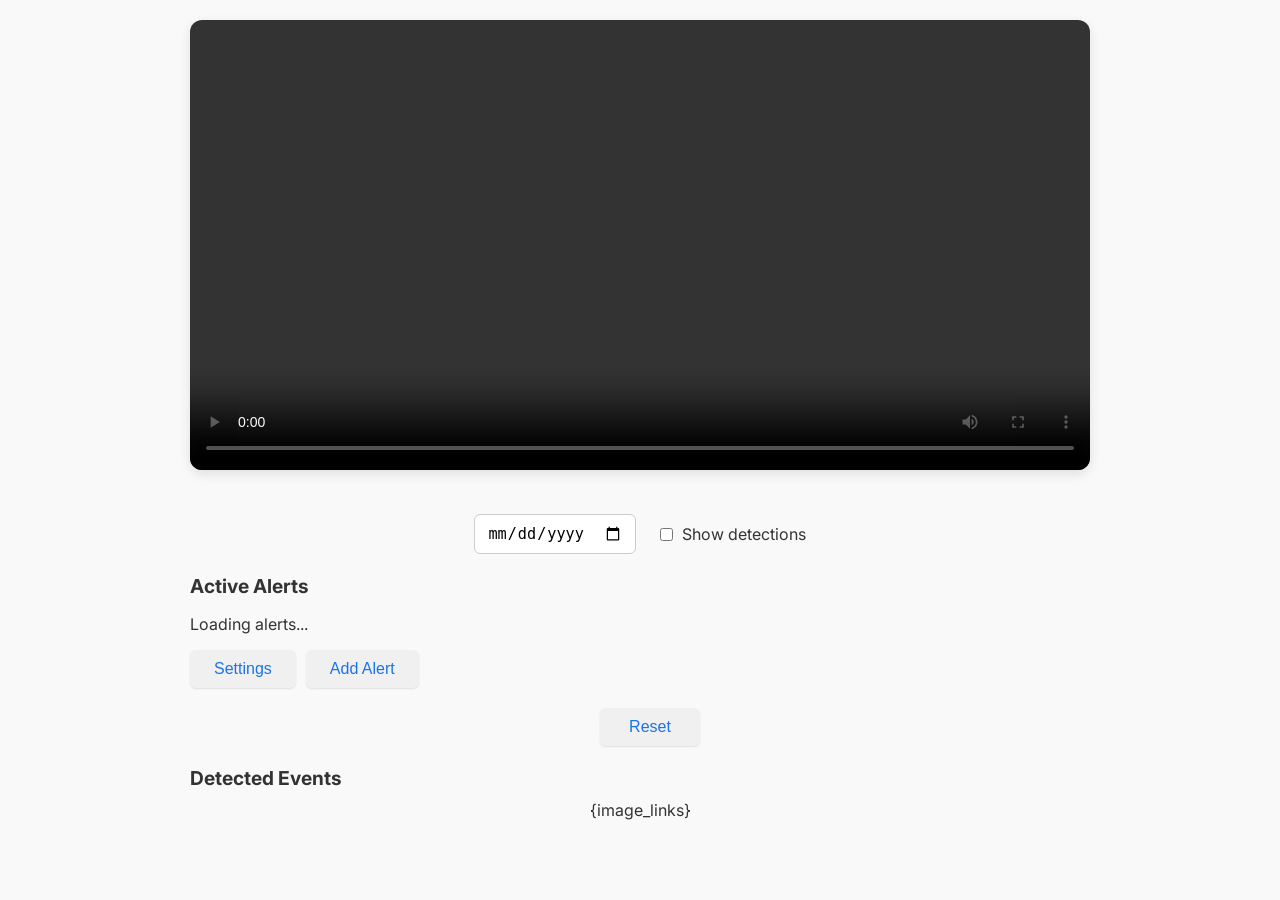
==== cameraview.html @ 9378624d "move camera page to file" ====
<!DOCTYPE html>
<html>
<head>
    <meta name="viewport" content="width=device-width, initial-scale=1.0">
    <script src="https://cdn.jsdelivr.net/npm/hls.js@latest"></script>
    <link href="https://fonts.googleapis.com/css2?family=Inter&display=swap" rel="stylesheet">
    <style>
        .polygon-point {
            transition: all 0.2s ease;
        }

        .polygon-point:hover {
            transform: scale(1.2);
            box-shadow: 0 0 5px rgba(0,0,0,0.5);
        }

        .polygon-line path {
            transition: all 0.2s ease;
        }

        body {
            font-family: 'Inter', sans-serif;
            margin: 0;
            padding: 0;
            background-color: #f9f9f9;
            color: #333;
        }

        .checkbox-container {
            display: grid;
            grid-template-columns: auto auto;
            gap: 8px 16px;
            max-height: 200px;
            overflow-y: auto;
            margin: 0 auto;
            padding: 8px;
            justify-content: center;
        }

        .checkbox-container input[type="checkbox"] {
            margin: 0;
            width: 16px;
            height: 16px;
        }

        .checkbox-item {
            display: flex;
            align-items: center;
            gap: 8px;
            margin-left: 10px;
        }

        .checkbox-item input[type="checkbox"] {
            margin: 0;
            transform: scale(1.2);
        }

        .container {
            max-width: 900px;
            margin: 0 auto;
            padding: 20px;
        }

        video {
            width: 100%;
            border-radius: 12px;
            box-shadow: 0 4px 12px rgba(0, 0, 0, 0.1);
            margin-bottom: 20px;
        }

        .date-picker-container {
            display: flex;
            justify-content: center;
            align-items: center;
            gap: 10px;
            margin: 20px 0;
            flex-wrap: wrap;
        }

        .date-picker-container input[type="date"],
        .date-picker-container button {
            height: 40px;
            font-size: 0.95rem;
            padding: 6px 12px;
            border-radius: 6px;
            border: 1px solid #ccc;
            box-sizing: border-box;
        }

        .counts-wrapper {
            display: flex;
            flex-wrap: wrap;
            justify-content: center;
            align-items: center;
            gap: 20px;
            margin: 20px 0;
        }

        .controls {
            display: flex;
            flex-wrap: wrap;
            gap: 16px;
            align-items: flex-end;
            justify-content: center;
            margin-bottom: 20px;
        }

        .controls label {
            font-size: 0.9rem;
            display: flex;
            flex-direction: column;
            flex: 1 1 auto;
            min-width: 120px;
        }

        input[type="date"],
        input[type="time"] {
            padding: 6px 10px;
            border-radius: 8px;
            border: 1px solid #ccc;
            font-size: 1rem;
        }

        button {
            background-color: #f0f0f0;
            color: #1a73e8;
            padding: 10px 24px;
            border: none;
            border-radius: 6px;
            font-size: 1rem;
            cursor: pointer;
            transition: all 0.3s ease;
            min-width: 100px;
            text-align: center;
            box-shadow: 0 1px 2px rgba(0, 0, 0, 0.1);
        }

        button:hover {
            background-color: #e0e0e0;
            box-shadow: 0 2px 4px rgba(0, 0, 0, 0.1);
        }

        .form-actions button {
            min-width: 80px;
        }

        #alertsContainer table button {
            padding: 6px 12px;
            min-width: 90px;
            text-align: center;
            font-size: 0.9rem;
        }

        h3 {
            font-size: 1.2rem;
            margin: 20px 0 10px;
        }

        #eventImagesContainer {
            display: flex;
            flex-wrap: wrap;
            justify-content: center;
            gap: 14px;
        }

        #eventImagesContainer img {
            width: 220px;
            height: auto;
            border-radius: 10px;
            border: 1px solid #ccc;
            transition: transform 0.2s;
        }

        #eventImagesContainer img:hover {
            transform: scale(1.05);
        }

        /* Modal styles */
        .modal {
            display: none;
            position: fixed;
            z-index: 999;
            left: 0;
            top: 0;
            width: 100%;
            height: 100%;
            background-color: rgba(0, 0, 0, 0.4);
            justify-content: center;
            align-items: center;
            overflow: auto;
        }

        .form-group.checkbox-group {
            flex: 1;
            min-height: 0; /* Important for flex children */
        }

        .modal-content {
            background-color: #fefefe;
            padding: 20px;
            border-radius: 8px;
            width: 90%;
            max-width: 500px;
            box-shadow: 0 4px 8px rgba(0, 0, 0, 0.1);
        }

        .modal-header {
            display: flex;
            justify-content: space-between;
            align-items: center;
            margin-bottom: 15px;
        }

        .modal-header h3 {
            margin: 0;
        }

        .close {
            color: #aaa;
            font-size: 28px;
            font-weight: bold;
            cursor: pointer;
        }

        .close:hover {
            color: black;
        }

        .form-group {
            margin-bottom: 15px;
        }

        .form-group label {
            display: block;
            margin-bottom: 5px;
            font-weight: 500;
        }

        .form-group input {
            width: 100%;
            padding: 8px;
            border: 1px solid #ddd;
            border-radius: 4px;
            box-sizing: border-box;
        }

        .form-actions {
            display: flex;
            justify-content: flex-end;
            gap: 10px;
            margin-top: 20px;
        }

        @media (max-width: 600px) {
            button {
                padding: 8px 16px;
                font-size: 0.9rem;
                min-width: 80px;
            }

            .form-actions button {
                min-width: 70px;
            }

            input[type="date"] {
                width: 100%;
                max-width: 200px;
                padding: 6px 8px;
                font-size: 0.9rem;
            }

            input[type="time"] {
                width: 100px;
                padding: 6px 8px;
                font-size: 0.9rem;
            }

            .modal-content {
                width: 95%;
                padding: 15px;
            }

            .form-group input {
                padding: 6px 8px;
                font-size: 0.9rem;
            }

            #alertsContainer table {
                font-size: 0.9rem;
            }

            #alertsContainer table button {
                min-width: 80px;
                padding: 5px 10px;
                font-size: 0.8rem;
            }

            .controls label {
                min-width: auto;
                width: 100%;
            }

            .counts-wrapper {
                flex-direction: column;
                gap: 10px;
            }

            .date-picker-container {
                flex-wrap: nowrap;
            }

            .date-picker-container input[type="date"],
            .date-picker-container button {
                height: 36px;
                font-size: 0.85rem;
                padding: 6px 10px;
            }
        }
    </style>
</head>
<body>
    <div class="container">
        <video id="video" controls></video>
        <div class="date-picker-container">
            <input type="date" id="folderPicker" value="{selected_dir}">
            <label style="display: flex; align-items: center; gap: 6px; margin-left: 10px;">
                <input type="checkbox" id="showDetections" {show_detections_checked}> Show detections
            </label>
        </div>
        <h3>Active Alerts</h3>
        <div id="alertsContainer">
            <p>Loading alerts...</p>
            <div style="display: flex; gap: 10px; justify-content: flex-start; margin-top: 10px;">
                <button onclick="openSettingsEditor()">Settings</button>
                <button onclick="openAlertModal()">Add Alert</button>
            </div>
        </div>

        <!-- The Modal -->
        <div id="alertModal" class="modal">
            <div class="modal-content" style="max-width: 400px;">
                <div class="modal-header">
                    <h3>Add New Alert</h3>
                    <span class="close" onclick="closeAlertModal()">&times;</span>
                </div>
                <form id="alertForm" onsubmit="addAlert(event)" style="display: flex; flex-direction: column; align-items: center;">
                    <div class="form-group" style="width: 90%; text-align: center;">
                        <label for="maxCount">Trigger if there are more than</label>
                        <input type="number" id="maxCount" name="max" min="1" value="1" required
                            style="width: 80px; margin: 0 6px; text-align: center; display: inline-block;">
                        <span>objects detected</span>
                    </div>
                    <div class="form-group checkbox-group" style="width: 90%; text-align: center;">
                        <label>of class(es)</label>
                        <div id="checkboxContainer" class="checkbox-container"></div>
                    </div>
                    <div class="form-group" style="width: 90%; text-align: center;">
                        <label for="windowMinutes">within this time window</label>
                        <input type="number" id="windowMinutes" name="window" min="1" value="1" required 
                            style="width: 80px; margin: 0 6px; text-align: center; display: inline-block;">
                        <span>minutes</span>
                    </div>

                    <div class="form-group" style="width: 90%; text-align: center;">
                        <label>Schedule (optional)</label>
                        <div style="display: flex; justify-content: center; gap: 10px; flex-wrap: wrap;">
                            <div>
                                <label for="scheduleFrom">From</label><br>
                                <input type="time" id="scheduleFrom" name="schedule_from" step="60" style="text-align: center;">
                            </div>
                            <div>
                                <label for="scheduleTo">To</label><br>
                                <input type="time" id="scheduleTo" name="schedule_to" step="60" style="text-align: center;">
                            </div>
                        </div>
                    </div>
                    <div class="form-group" style="width: 90%; text-align: center;">
                        <div style="display: flex; flex-direction: column; align-items: center; gap: 5px; margin-top: 5px;">
                            <label><input type="checkbox" name="days" value="0" checked> Mon</label>
                            <label><input type="checkbox" name="days" value="1" checked> Tue</label>
                            <label><input type="checkbox" name="days" value="2" checked> Wed</label>
                            <label><input type="checkbox" name="days" value="3" checked> Thu</label>
                            <label><input type="checkbox" name="days" value="4" checked> Fri</label>
                            <label><input type="checkbox" name="days" value="5" checked> Sat</label>
                            <label><input type="checkbox" name="days" value="6" checked> Sun</label>
                        </div>
                    </div>

                    <div class="form-actions" style="display: flex; justify-content: center; gap: 10px; margin-top: 20px; width: 100%;">
                        <button type="button" onclick="closeAlertModal()">Cancel</button>
                        <button type="submit">Save Alert</button>
                    </div>
                </form>
            </div>
        </div>


        <div id="zoneModal" class="modal">
        <div class="modal-content" style="max-width: 600px;">
            <div class="modal-header">
                <h3>Edit Zone</h3>
                <span class="close" onclick="closeZoneModal()">&times;</span>
            </div>
            <div style="position: relative; display: inline-block; max-width: 100%;">
                <img id="zonePreview" src="/{cam_name}/preview.png"
                    style="width: 100%; max-height: 400px; object-fit: contain; border: 1px solid #ccc; border-radius: 6px; user-select: none; -webkit-user-drag: none; cursor: crosshair;">
                <div id="polygonOverlay" style="position: absolute; top: 0; left: 0; width: 100%; height: 100%; pointer-events: none;"></div>
            </div>
            <div style="margin: 10px 0; text-align: center; color: #666; font-size: 0.9rem;">
                Click on the image to add points. Right-click to remove points. Click on the first point (blue) to complete the polygon.
            </div>
            <div class="form-actions" style="margin-top: 20px; display: flex; justify-content: space-between; align-items: center; width: 100%;">
                <div style="display: flex; flex-direction: column; gap: 10px;">
                    <label style="display: flex; align-items: center; gap: 6px;">
                        <input type="checkbox" id="zoneEnabledCheckbox" checked> Enable Zone
                    </label>
                    <label style="display: flex; align-items: center; gap: 6px;">
                        <input type="checkbox" id="outsideZoneCheckbox"> Detect outside of zone
                    </label>
                    <label style="display: flex; align-items: center; gap: 6px;">
                        Detection Threshold:
                        <input type="number" id="zoneThreshold" value="50" min="0" max="100" step="1" style="width: 60px;"> %
                    </label>
                </div>
                <div style="display: flex; gap: 10px;">
                    <button type="button" onclick="clearPolygon()">Clear</button>
                    <button type="button" onclick="closeZoneModal()">Cancel</button>
                    <button type="button" onclick="saveZone()">Save</button>
                </div>
            </div>
        </div>
        </div>


        <div class="counts-wrapper">
            <table id="objectCounts" style="font-size: 1rem; border-collapse: collapse;">
                <tbody></tbody>
            </table>
            <button onclick="resetCounts()">Reset</button>
        </div>

        <h3>Detected Events</h3>
        <div id="eventImagesContainer">
            {image_links}
        </div>
        <div id="imagePreviewModal" class="modal">
            <span class="close" onclick="closeImagePreview()">&times;</span>
            <img id="previewImage" src="" alt="Preview">
        </div>
    </div>

    <script>
    const classLabels = {class_labels};
    const alertModal = document.getElementById("alertModal");
    const folderPicker = document.getElementById("folderPicker");
    const video = document.getElementById("video");
    const startTime = {start_time};
    const cameraName = "{cam_name}";

    
    window.onload = function () {
        const container = document.getElementById('checkboxContainer');
        container.innerHTML = '';
        
        for (let i = 0; i < 80; i++) {
            const checkbox = document.createElement('input');
            checkbox.type = 'checkbox';
            checkbox.value = i;
            checkbox.name = 'class_ids';
            checkbox.id = 'class_' + i;
            
            const label = document.createElement('label');
            label.htmlFor = 'class_' + i;
            label.textContent = (classLabels[i] !== undefined) ? `${classLabels[i]}` : `${i}`;
            
            container.appendChild(checkbox);
            container.appendChild(label);
        }
    };

    function viewImage(imageSrc) {
        const previewModal = document.getElementById("imagePreviewModal");
        const previewImage = document.getElementById("previewImage");
        previewImage.src = imageSrc;
        
        // Force reasonable size
        previewImage.style.maxWidth = '70%';
        previewImage.style.maxHeight = '70%';
        previewImage.style.width = 'auto';
        previewImage.style.height = 'auto';
        
        previewModal.style.display = "flex";
    }

    function closeImagePreview() {
        document.getElementById("imagePreviewModal").style.display = "none";
    }

    function playVideoAtTime(timestamp) {
        const params = new URLSearchParams(window.location.search);
        params.set('start', timestamp);
        window.location.search = params.toString();
    }
    window.addEventListener("click", function(event) {
        const modal = document.getElementById("imagePreviewModal");
        if (event.target === modal) {
            closeImagePreview();
        }
    });
    document.addEventListener('keydown', function(event) {
        if (event.key === 'Escape') {
            closeImagePreview();
        }
    });
    
    const zoneModal = document.getElementById("zoneModal");
    const zoneRect = document.getElementById("zoneRect");
    let isDragging = false;
    let isResizing = false;
    let resizeHandle = null;
    let startX, startY;
    let startWidth, startHeight;
    let startLeft, startTop;

function closeZoneModal() {
    zoneModal.style.display = "none";
}

    // Global variables for polygon editing
    // Global variables for polygon editing
    let polygonSvg = null;
    let polygonPath = null;
    let firstPoint = null;
    let isPolygonComplete = false;

    function openSettingsEditor() {
        zoneModal.style.display = "flex";
        
        // Initialize the zone editor first
        initZoneEditor();
        
        // Then load the settings
        fetch(`/get_settings?cam=${encodeURIComponent(cameraName)}`)
            .then(res => res.json())
            .then(data => {
                console.log("Received settings data:", data);
                const previewEl = document.getElementById("zonePreview");
                
                if (data && data.coords) {
                    console.log("Loading coords:", data.coords);
                    // Load existing polygon coordinates
                    loadPolygon(data.coords, previewEl);
                }

                const zoneEnabledCheckbox = document.getElementById("zoneEnabledCheckbox");
                if (data.is_on !== undefined) {
                    zoneEnabledCheckbox.checked = data.is_on;
                } else if (data.length && data[0] && data[0].is_on !== undefined) {
                    zoneEnabledCheckbox.checked = data[0].is_on;
                } else {
                    zoneEnabledCheckbox.checked = false;
                }
                
                const outsideZoneCheckbox = document.getElementById("outsideZoneCheckbox");
                if (data.outside !== undefined) {
                    outsideZoneCheckbox.checked = data.outside;
                } else if (data.length && data[0] && data[0].outside !== undefined) {
                    outsideZoneCheckbox.checked = data[0].outside;
                } else {
                    outsideZoneCheckbox.checked = false;
                }
                
                const thresholdInput = document.getElementById("zoneThreshold");
                let rawThreshold = undefined;
                if (data.threshold !== undefined) {
                    rawThreshold = data.threshold;
                } else if (data.length && data[0] && data[0].threshold !== undefined) {
                    rawThreshold = data[0].threshold;
                }
                if (rawThreshold !== undefined) {
                    if (rawThreshold <= 1) {
                        thresholdInput.value = (rawThreshold * 100).toFixed(0);
                    } else {
                        thresholdInput.value = rawThreshold.toFixed(0);
                    }
                }
            })
            .catch(err => {
                console.error("Failed to load zone:", err);
            });
    }

    function closeZoneModal() {
        zoneModal.style.display = "none";
    }

    function saveZone() {
        const previewEl = document.getElementById("zonePreview");
        const points = Array.from(document.querySelectorAll('.polygon-point'));
        
        let coords = null;
        if (points.length >= 3) {
            const videoWidth = 1280;
            const videoHeight = 720;
            const previewRect = previewEl.getBoundingClientRect();

            coords = points.map(point => {
                const pointRect = point.getBoundingClientRect();
                const centerX = pointRect.left + pointRect.width / 2;
                const centerY = pointRect.top + pointRect.height / 2;
                
                const x = ((centerX - previewRect.left) / previewRect.width) * videoWidth;
                const y = ((centerY - previewRect.top) / previewRect.height) * videoHeight;
                
                return [x, y];
            });
        }

        const is_on = document.getElementById("zoneEnabledCheckbox").checked;
        const outside = document.getElementById("outsideZoneCheckbox").checked;

        const thresholdPercent = parseFloat(document.getElementById("zoneThreshold").value) || 50;
        const threshold = thresholdPercent / 100;
        
        const params = new URLSearchParams({
            cam: cameraName,
            is_on: is_on,
            threshold: threshold.toFixed(2),
            outside: outside
        });
        
        if (coords) {
            params.set('coords', JSON.stringify(coords));
        }

        fetch(`/edit_settings?${params.toString()}`)
            .then(res => {
                if (!res.ok) throw new Error("Failed to save settings");
                console.log("Settings saved successfully");
                closeZoneModal();
            })
            .catch(err => {
                console.error("Save settings failed:", err);
                alert("Failed to save settings.");
            });
    }

    function initZoneEditor() {
        const previewEl = document.getElementById("zonePreview");
        
        // Clear any existing polygon
        clearPolygon();
        
        // Initialize SVG overlay
        initPolygonOverlay();
        
        // Add click event listener for adding points
        previewEl.addEventListener('click', handlePreviewClick);
    }

    function initPolygonOverlay() {
        const overlay = document.getElementById("polygonOverlay");
        overlay.innerHTML = '';
        
        // Create SVG element
        polygonSvg = document.createElementNS('http://www.w3.org/2000/svg', 'svg');
        polygonSvg.style.width = '100%';
        polygonSvg.style.height = '100%';
        polygonSvg.style.position = 'absolute';
        polygonSvg.style.top = '0';
        polygonSvg.style.left = '0';
        polygonSvg.style.pointerEvents = 'none';
        
        polygonPath = document.createElementNS('http://www.w3.org/2000/svg', 'path');
        polygonPath.setAttribute('fill', 'none');
        polygonPath.setAttribute('stroke', '#ff0000');
        polygonPath.setAttribute('stroke-width', '2');
        polygonPath.setAttribute('stroke-linejoin', 'round');
        
        polygonSvg.appendChild(polygonPath);
        overlay.appendChild(polygonSvg);
    }

    function handlePreviewClick(e) {
        const previewEl = document.getElementById("zonePreview");
        const rect = previewEl.getBoundingClientRect();
        
        // Calculate position relative to preview element
        const x = e.clientX - rect.left;
        const y = e.clientY - rect.top;
        
        // Check if we're clicking on the first point (to close polygon)
        if (firstPoint && isClickOnPoint(firstPoint, x, y)) {
            // Complete the polygon
            completePolygon();
            return;
        }
        
        // Create a new point
        createPoint(x, y);
        
        // Update the polygon visualization
        updatePolygonLine();
    }

    function isClickOnPoint(point, clickX, clickY) {
        const pointRect = point.getBoundingClientRect();
        const previewRect = document.getElementById("zonePreview").getBoundingClientRect();
        const pointX = parseInt(point.style.left) + 6; // Center of point
        const pointY = parseInt(point.style.top) + 6;
        
        // Check if click is within the point's area
        const distance = Math.sqrt(Math.pow(clickX - pointX, 2) + Math.pow(clickY - pointY, 2));
        return distance <= 10; // Increased tolerance for easier clicking
    }

    function completePolygon() {
        console.log("Completing polygon"); // Debug log
        polygonPath.setAttribute('fill', 'rgba(0, 255, 0, 0.3)');
        polygonPath.setAttribute('stroke', '#00ff00');
        const previewEl = document.getElementById("zonePreview");
        previewEl.removeEventListener('click', handlePreviewClick);
        enablePointDragging();
        isPolygonComplete = true;
        updatePolygonLine();
    }

    function createPoint(x, y) {
        const overlay = document.getElementById("polygonOverlay");
        const point = document.createElement('div');
        point.className = 'polygon-point';
        point.style.position = 'absolute';
        point.style.left = (x - 6) + 'px';
        point.style.top = (y - 6) + 'px';
        point.style.width = '12px';
        point.style.height = '12px';
        point.style.backgroundColor = '#ff0000';
        point.style.borderRadius = '50%';
        point.style.cursor = 'crosshair';
        point.style.zIndex = '20';
        point.style.border = '2px solid #ffffff';
        point.style.boxShadow = '0 0 3px rgba(0,0,0,0.5)';
        point.style.pointerEvents = 'auto';
        
        // Store first point reference
        if (!firstPoint) {
            firstPoint = point;
            // Make first point visually distinct
            point.style.backgroundColor = '#0000ff';
            point.style.border = '2px solid #ffffff';
            point.style.cursor = 'pointer'; // Make first point more clickable
        }
        
        // Add click listener to first point for completion
        if (firstPoint === point) {
            point.addEventListener('click', function(e) {
                e.stopPropagation();
                if (!isPolygonComplete) {
                    completePolygon();
                }
            });
        }
        
        // Add delete on right-click (always available)
        point.addEventListener('contextmenu', (e) => {
            e.preventDefault();
            removePoint(point);
        });
        
        overlay.appendChild(point);
        return point;
    }

    function enablePointDragging() {
        const points = Array.from(document.querySelectorAll('.polygon-point'));
        points.forEach(point => {
            makePointDraggable(point);
            point.style.cursor = 'move';
        });
    }

    function removePoint(point) {
        // If removing the first point, update the firstPoint reference
        if (point === firstPoint) {
            const points = Array.from(document.querySelectorAll('.polygon-point'));
            if (points.length > 1) {
                firstPoint = points[1]; // Second point becomes first
                firstPoint.style.backgroundColor = '#0000ff';
            } else {
                firstPoint = null;
            }
        }
        
        point.remove();
        updatePolygonLine();
        
        // If polygon was complete, re-enable editing
        if (isPolygonComplete) {
            isPolygonComplete = false;
            const previewEl = document.getElementById("zonePreview");
            previewEl.addEventListener('click', handlePreviewClick);
            
            // Reset visual style
            if (polygonPath) {
                polygonPath.setAttribute('fill', 'none');
                polygonPath.setAttribute('stroke', '#ff0000');
            }
            
            // Disable dragging on remaining points
            const remainingPoints = Array.from(document.querySelectorAll('.polygon-point'));
            remainingPoints.forEach(p => {
                p.style.cursor = 'crosshair';
                // Remove existing drag listeners
                p.replaceWith(p.cloneNode(true));
            });
        }
        
        // Reset instruction text
        const instruction = document.querySelector('#zoneModal .modal-content div:nth-child(3)');
        if (instruction) {
            instruction.innerHTML = 'Click on the image to add points. Right-click to remove points. Click on the first point (blue) to complete the polygon.';
        }
    }

    function makePointDraggable(point) {
        let isDragging = false;
        let startX, startY, startLeft, startTop;
        
        function dragPoint(e) {
            if (!isDragging) return;
            
            const previewEl = document.getElementById("zonePreview");
            const previewRect = previewEl.getBoundingClientRect();
            
            const deltaX = e.clientX - startX;
            const deltaY = e.clientY - startY;
            
            let newLeft = startLeft + deltaX;
            let newTop = startTop + deltaY;
            
            // Constrain to preview area
            newLeft = Math.max(0, Math.min(newLeft, previewRect.width - 12));
            newTop = Math.max(0, Math.min(newTop, previewRect.height - 12));
            
            point.style.left = newLeft + 'px';
            point.style.top = newTop + 'px';
            
            // Force synchronous layout update before updating polygon line
            point.offsetHeight; // This triggers a reflow
            
            updatePolygonLine();
        }
        
        function stopDragPoint() {
            isDragging = false;
            document.removeEventListener('mousemove', dragPoint);
            document.removeEventListener('mouseup', stopDragPoint);
            document.removeEventListener('mouseleave', stopDragPoint);
        }
        
        point.addEventListener('mousedown', (e) => {
            // Only allow dragging if polygon is complete
            if (!isPolygonComplete) return;
            
            e.preventDefault();
            e.stopPropagation();
            isDragging = true;
            startX = e.clientX;
            startY = e.clientY;
            
            const style = window.getComputedStyle(point);
            startLeft = parseInt(style.left);
            startTop = parseInt(style.top);
            
            document.addEventListener('mousemove', dragPoint);
            document.addEventListener('mouseup', stopDragPoint);
            document.addEventListener('mouseleave', stopDragPoint);
        });
    }

    function updatePolygonLine() {
        const previewEl = document.getElementById("zonePreview");
        const points = Array.from(document.querySelectorAll('.polygon-point'));
        
        if (points.length === 0) {
            polygonPath.setAttribute('d', '');
            firstPoint = null;
            isPolygonComplete = false;
            return;
        }
        
        // Create SVG path for the polygon - just draw lines between points, don't close automatically
        const pathData = points.map((point, index) => {
            const rect = point.getBoundingClientRect();
            const previewRect = previewEl.getBoundingClientRect();
            const x = rect.left - previewRect.left + 6; // Center of point
            const y = rect.top - previewRect.top + 6;
            return `${index === 0 ? 'M' : 'L'} ${x} ${y}`;
        }).join(' ');
        
        // Only close the path if polygon is complete
        if (isPolygonComplete) {
            polygonPath.setAttribute('d', pathData + ' Z');
        } else {
            polygonPath.setAttribute('d', pathData);
        }
    }

    function loadPolygon(coords, previewEl) {
        const videoWidth = 1280;
        const videoHeight = 720;
        
        // Wait for the image to load to get actual dimensions
        const img = document.getElementById("zonePreview");
        if (img.complete) {
            drawPolygonCoords(coords, img, previewEl);
        } else {
            img.addEventListener('load', function() {
                drawPolygonCoords(coords, img, previewEl);
            });
        }
    }

    function drawPolygonCoords(coords, img, previewEl) {
        const videoWidth = 1280;
        const videoHeight = 720;
        
        // Get the actual displayed dimensions of the image
        const displayedWidth = img.clientWidth;
        const displayedHeight = img.clientHeight;
        
        console.log("Loading polygon coords:", coords);
        console.log("Image dimensions:", displayedWidth, displayedHeight);
        
        coords.forEach(coord => {
            const x = (coord[0] / videoWidth) * displayedWidth;
            const y = (coord[1] / videoHeight) * displayedHeight;
            console.log("Creating point at:", x, y, "from coord:", coord);
            createPoint(x, y);
        });
        
        updatePolygonLine();
        
        // If loading an existing polygon, mark it as complete
        if (coords.length >= 3) {
            completePolygon();
        }
    }

    function clearPolygon() {
        const overlay = document.getElementById("polygonOverlay");
        const points = overlay.querySelectorAll('.polygon-point');
        points.forEach(point => point.remove());
        
        firstPoint = null;
        isPolygonComplete = false;
        
        if (polygonPath) {
            polygonPath.setAttribute('d', '');
            polygonPath.setAttribute('fill', 'none');
            polygonPath.setAttribute('stroke', '#ff0000');
        }
        
        // Re-enable clicking
        const previewEl = document.getElementById("zonePreview");
        previewEl.addEventListener('click', handlePreviewClick);
        
        // Reset instruction text
        const instruction = document.querySelector('#zoneModal .modal-content div:nth-child(3)');
        if (instruction) {
            instruction.innerHTML = 'Click on the image to add points. Right-click to remove points. Click on the first point (blue) to complete the polygon.';
        }
    }

    // Add some CSS styles for the polygon editor
    const polygonStyles = `
        .polygon-point:hover {
            transform: scale(1.2);
            box-shadow: 0 0 5px rgba(0,0,0,0.5);
        }
        .polygon-line path {
            transition: all 0.2s ease;
        }
    `;

    const styleSheet = document.createElement("style");
    styleSheet.textContent = polygonStyles;
    document.head.appendChild(styleSheet);


    function openAlertModal() {
        alertModal.style.display = "flex";
    }

    function closeAlertModal() {
        alertModal.style.display = "none";
    }

    window.addEventListener("click", function(event) {
        if (event.target === alertModal) closeAlertModal();
    });

    document.getElementById("showDetections").addEventListener("change", function() {
        const currentTime = video.currentTime;
        const params = new URLSearchParams(window.location.search);
        params.set('show_detections', this.checked);
        params.set('start', currentTime);
        window.location.search = params.toString();
    });

    function initDetectionSettings() {
    const urlParams = new URLSearchParams(window.location.search);
    const showDetections = urlParams.get('show_detections') === 'true';
    
    if (showDetections) {
        // Send initial request
        fetch(`/edit_settings?cam=${encodeURIComponent(cameraName)}&show_dets=1`)
            .then(res => {
                if (!res.ok) throw new Error("Failed to update detection settings");
                console.log("Detection settings updated successfully");
            })
            .catch(err => {
                console.error("Failed to update detection settings:", err);
            });
        
        // Set up interval to send request every 30 seconds
        window.detectionInterval = setInterval(() => {
            fetch(`/edit_settings?cam=${encodeURIComponent(cameraName)}&show_dets=1`)
                .then(res => {
                    if (!res.ok) throw new Error("Failed to refresh detection settings");
                    console.log("Detection settings refreshed");
                })
                .catch(err => {
                    console.error("Failed to refresh detection settings:", err);
                });
        }, 30000); // 30 seconds
    }
}

document.getElementById("showDetections").addEventListener("change", function() {
    const currentTime = video.currentTime;
    const params = new URLSearchParams(window.location.search);
    params.set('show_detections', this.checked);
    window.location.search = params.toString();
});

window.addEventListener('beforeunload', function() {
    if (window.detectionInterval) {
        clearInterval(window.detectionInterval);
    }
});

initDetectionSettings();

    function loadStream(folder) {
        const showDetections = document.getElementById("showDetections").checked;
        const streamSuffix = showDetections ? "" : "_raw";
        const url = `${cameraName}${streamSuffix}/streams/${folder}/stream.m3u8`;

        async function waitForManifest(maxRetries = 30, delay = 2000) {
            for (let i = 0; i < maxRetries; i++) {
                try {
                    const res = await fetch(url, { cache: "no-store" });
                    if (res.ok) {
                        const text = await res.text();
                        if (text.includes("#EXTINF")) {
                            return true; // playlist has segments
                        }
                    }
                } catch (err) {
                    console.warn("Stream not ready yet:", err);
                }
                await new Promise(r => setTimeout(r, delay));
            }
            return false;
        }

        (async () => {
            const ready = await waitForManifest();
            if (!ready) {
                console.error("Stream never became available.");
                return;
            }

            if (Hls.isSupported()) {
                const hls = new Hls({
                    manifestLoadingTimeOut: 20000,
                    manifestLoadingMaxRetry: Infinity,
                    manifestLoadingRetryDelay: 2000,
                });

                hls.loadSource(url);
                hls.attachMedia(video);

                hls.on(Hls.Events.MANIFEST_PARSED, function () {
                    if (startTime !== null) video.currentTime = startTime;
                    video.play();
                });

                hls.on(Hls.Events.ERROR, function (event, data) {
                    if (data.fatal) {
                        switch (data.type) {
                            case Hls.ErrorTypes.NETWORK_ERROR:
                                console.warn("Network error, retrying...");
                                hls.startLoad(-1);
                                break;
                            case Hls.ErrorTypes.MEDIA_ERROR:
                                console.warn("Media error, recovering...");
                                hls.recoverMediaError();
                                break;
                            default:
                                console.error("Fatal error, destroying HLS instance.");
                                hls.destroy();
                                break;
                        }
                    }
                });
            } else if (video.canPlayType('application/vnd.apple.mpegurl')) {
                video.src = url;
                video.addEventListener('loadedmetadata', function () {
                    if (startTime !== null) video.currentTime = startTime;
                    video.play();
                });
            }
        })();
    }


    function loadEventImages(folder) {
        fetch(`/event_thumbs?cam=${cameraName}&folder=${folder}`)
            .then(res => res.text())
            .then(html => {
                const container = document.getElementById("eventImagesContainer");

                // Create a temporary div to parse incoming HTML
                const temp = document.createElement("div");
                temp.innerHTML = html.trim();

                // Compare child count and content
                const isSameLength = container.children.length === temp.children.length;
                let isSame = isSameLength;

                if (isSameLength) {
                    for (let i = 0; i < container.children.length; i++) {
                        if (
                            container.children[i].outerHTML.trim() !==
                            temp.children[i].outerHTML.trim()
                        ) {
                            isSame = false;
                            break;
                        }
                    }
                }

                if (!isSame) {
                    container.innerHTML = html;
                }
            })
            .catch(err => {
                console.error("Failed to load images:", err);
                const container = document.getElementById("eventImagesContainer");
                container.innerHTML = "<p>No event images found.</p>";
            });
    }

    function fetchCounts() {
        fetch(`/get_counts?cam=${encodeURIComponent(cameraName)}`)
            .then(res => res.json())
            .then(data => {
                const tbody = document.querySelector("#objectCounts tbody");
                tbody.innerHTML = "";

                const entries = Object.entries(data).sort((a, b) => b[1] - a[1]);
                if (!entries.length) {
                    tbody.innerHTML = "<tr><td colspan='2'>No detections.</td></tr>";
                    return;
                }

                for (const [label, count] of entries) {
                    tbody.innerHTML += `
                        <tr>
                            <td style="padding:6px 12px; border-bottom:1px solid #eee;">${label}</td>
                            <td style="padding:6px 12px; border-bottom:1px solid #eee;">${count}</td>
                        </tr>`;
                }
            })
            .catch(err => {
                console.error("Failed to fetch counts:", err);
                document.querySelector("#objectCounts tbody").innerHTML = "<tr><td colspan='2'>Error fetching counts.</td></tr>";
            });
    }

    function resetCounts() {
        if (!confirm("Are you sure you want to reset the counts for this camera?")) return;
        fetch(`/reset_counts?cam=${encodeURIComponent(cameraName)}`)
            .then(res => res.json())
            .then(() => {
                console.log("Counts reset");
                fetchCounts();
            })
            .catch(err => {
                console.error("Failed to reset counts:", err);
                alert("Failed to reset counts.");
            });
    }

    function fetchAlerts() {
        fetch(`/get_alerts?cam=${encodeURIComponent(cameraName)}`)
            .then(res => res.json())
            .then(alerts => { 
                const container = document.getElementById("alertsContainer");
            if (!alerts.length) {
                container.innerHTML = `
                    <p>No alerts configured.</p>
                    <div style="display: flex; gap: 10px; justify-content: center; margin-top: 10px;">
                        <button onclick="openSettingsEditor()">Settings</button>
                        <button onclick="openAlertModal()">Add Alert</button>
                    </div>`;
                return;
            }

                let html = `<table style="width:100%; border-collapse:collapse; font-size:0.95rem;">
                    <thead>
                        <tr>
                            <th style="text-align:center; padding:6px; border-bottom:1px solid #ccc;"></th>
                            <th style="text-align:left; padding:6px; border-bottom:1px solid #ccc;">Occurrences of</th>
                            <th style="text-align:left; padding:6px; border-bottom:1px solid #ccc;">Within</th>
                            <th style="text-align:left; padding:6px; border-bottom:1px solid #ccc;">Schedule</th>
                            <th style="text-align:left; padding:6px; border-bottom:1px solid #ccc;"></th>
                        </tr>
                    </thead><tbody>`;

                for (const alert of alerts) {
                    const classNames = alert.classes.map(id => classLabels[id] ?? id).join(", ");
                    const h = Math.floor(alert.window / 3600);
                    const m = Math.floor((alert.window % 3600) / 60);
                    const s = alert.window % 60;
                    const windowStr = `${String(h).padStart(2,'0')}:${String(m).padStart(2,'0')}:${String(s).padStart(2,'0')}`;
                    const fromH = Math.floor(alert.sched[0][0] / 3600);
                    const fromM = Math.floor((alert.sched[0][0] % 3600) / 60);
                    let toSec = alert.sched[0][1];
                    if (toSec % 60 !== 0) {
                        toSec += 60 - (toSec % 60);
                    }
                    if (toSec >= 86400) {
                        toSec = 0;
                    }
                    const toH = Math.floor(toSec / 3600);
                    const toM = Math.floor((toSec % 3600) / 60);
                    const timeRange = `${String(fromH).padStart(2,'0')}:${String(fromM).padStart(2,'0')} to ${String(toH).padStart(2,'0')}:${String(toM).padStart(2,'0')}`;

                    const daysOfWeek = ["Sun","Mon","Tue","Wed","Thu","Fri","Sat"];
                    const activeDays = alert.sched.slice(1).map((on, idx) => on ? daysOfWeek[idx] : null).filter(Boolean);
                    let daysStr;
                    if (activeDays.length === 7) {
                        daysStr = "Daily";
                    } else {
                        // compress consecutive ranges (Mon–Fri)
                        const indices = alert.sched.slice(1).map((on, i) => on ? i : -1).filter(i => i >= 0);
                        let ranges = [];
                        let start = null;
                        let prev = null;
                        for (const idx of indices) {
                            if (start === null) {
                                start = idx;
                                prev = idx;
                            } else if (idx === prev + 1) {
                                prev = idx;
                            } else {
                                ranges.push([start, prev]);
                                start = idx;
                                prev = idx;
                            }
                        }
                        if (start !== null) {
                            ranges.push([start, prev]);
                        }
                        daysStr = ranges.map(([a, b]) => {
                            if (a === b) return daysOfWeek[a];
                            else return `${daysOfWeek[a]}-${daysOfWeek[b]}`;
                        }).join(", ");
                    }
                    const schedStr = `${timeRange} (${daysStr})`;
                    const isOn = alert.hasOwnProperty("is_on") ? alert.is_on : true;
                    const checkedAttr = isOn ? "checked" : "";
                    html += `<tr>
                        <td style="padding:6px; border-bottom:1px solid #eee;">${alert.max}</td>
                        <td style="padding:6px; border-bottom:1px solid #eee;">${classNames}</td>
                        <td style="padding:6px; border-bottom:1px solid #eee;">${windowStr}</td>
                        <td style="padding:6px; border-bottom:1px solid #eee;">${schedStr}</td>
                        <td style="padding:6px; border-bottom:1px solid #eee; display:flex; justify-content:center; align-items:center;">
                            <input type="checkbox" data-alert-id="${alert.id}" ${checkedAttr} 
                                onchange="toggleAlert('${alert.id}', this.checked)" 
                                style="transform:scale(1.2); cursor:pointer;">
                        </td>
                        <td style="padding:6px; border-bottom:1px solid #eee; text-align:center;">
                            <button onclick="deleteAlert('${alert.id}')" style="padding:4px 8px;">Delete</button>
                        </td>
                    </tr>`;
                }


                html += `</tbody></table>
                    <div style="margin-top:10px; display:flex; gap:10px; justify-content:center;">
                        <button onclick="openSettingsEditor()">Settings</button>
                        <button onclick="openAlertModal()">Add Alert</button>
                    </div>`;
                container.innerHTML = html;
            })
            .catch(err => {
                console.error("Failed to fetch alerts:", err);
                document.getElementById("alertsContainer").innerHTML = "<p>Error loading alerts.</p>";
            });
    }

    function toggleAlert(alertId, isOn) {
        fetch(`/edit_alert?cam=${encodeURIComponent(cameraName)}&id=${alertId}&is_on=${isOn}`)
            .then(res => {
                if (!res.ok) throw new Error("Failed to toggle alert");
                console.log(`Alert ${alertId} ${isOn ? 'enabled' : 'disabled'}`);
            })
            .catch(err => {
                console.error("Toggle alert failed:", err);
                alert("Failed to toggle alert status.");
                fetchAlerts();
            });
    }

    function deleteAlert(alertId) {
        fetch(`/edit_alert?cam=${encodeURIComponent(cameraName)}&id=${alertId}`)
            .then(res => {
                if (!res.ok) throw new Error("Failed to delete alert");
                fetchAlerts();
            })
            .catch(err => {
                console.error("Delete failed:", err);
                alert("Failed to delete alert.");
            });
    }

    function addAlert(event) {
        event.preventDefault();
        const form = event.target;
        const formData = new FormData(form);

        const windowMinutes = parseFloat(formData.get('window'));
        const windowSeconds = Math.round(windowMinutes * 60);

        const checked = form.querySelectorAll('input[name="class_ids"]:checked');
        const classIds = Array.from(checked).map(cb => cb.value).join(',');

        const scheduleFrom = formData.get("schedule_from") || "00:00:00";
        const scheduleTo = formData.get("schedule_to") || "23:59:59";

        const toSeconds = (hhmmss) => {
            const parts = hhmmss.split(":").map(Number);
            const [h = 0, m = 0, s = 0] = parts;
            return h * 3600 + m * 60 + s;
        };

        const fromSec = toSeconds(scheduleFrom);
        const toSec = toSeconds(scheduleTo);
        const dayChecks = form.querySelectorAll('input[name="days"]');
        const dayBools = Array.from(dayChecks).map(cb => cb.checked);
        const schedArray = [[fromSec, toSec], ...dayBools];

        const params = new URLSearchParams({
            cam: cameraName,
            window: windowSeconds,
            max: formData.get('max'),
            class_ids: classIds,
            sched: JSON.stringify(schedArray),
        });

        fetch(`/edit_alert?${params.toString()}`)
            .then(res => {
                if (!res.ok) throw new Error("Failed to add alert");
                return res.json();
            })
            .then(() => {
                closeAlertModal();
                form.reset();
                fetchAlerts();
            })
            .catch(err => {
                console.error("Add alert failed:", err);
                alert("Failed to add alert.");
            });
    }


    folderPicker.addEventListener("change", () => {
        const folder = folderPicker.value;
        const params = new URLSearchParams(window.location.search);
        params.set('date', folder);
        window.location.search = params.toString();
    });

    function getCurrentDate() {
        const params = new URLSearchParams(window.location.search);
        return params.get('date') || folderPicker.value;
    }

    
    function getQueryParam(name) {
        const urlParams = new URLSearchParams(window.location.search);
        return urlParams.get(name);
    }

    const initialDate = getQueryParam('date') || "{selected_dir}";
    folderPicker.value = initialDate;


    loadStream(getCurrentDate());
    loadEventImages(getCurrentDate());
    fetchAlerts();
    fetchCounts();
    setInterval(fetchCounts, 5000);
    setInterval(() => loadEventImages(getCurrentDate()), 5000);
</script>
</body>
</html>
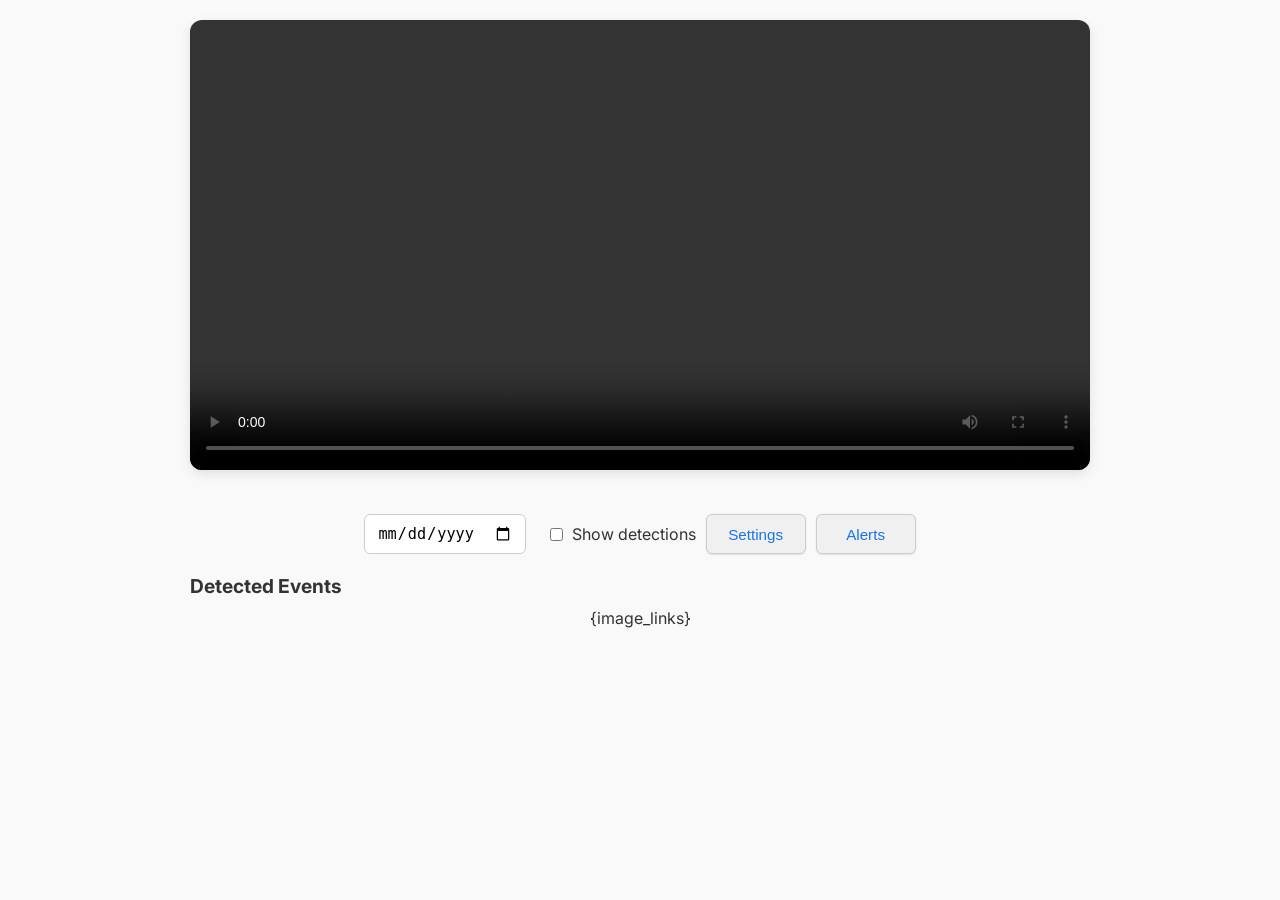
==== commit 4d79f053: "alerts and counts modal" ====
--- a/cameraview.html
+++ b/cameraview.html
@@ -251,6 +251,26 @@
             margin-top: 20px;
         }
 
+        /* Alerts modal specific styles */
+        #alertsModal .modal-content {
+            max-width: 800px;
+            max-height: 90vh;
+            overflow-y: auto;
+        }
+
+        #alertsModal .modal-header {
+            display: flex;
+            justify-content: space-between;
+            align-items: center;
+            margin-bottom: 15px;
+            border-bottom: 1px solid #eee;
+            padding-bottom: 10px;
+        }
+
+        #alertsModal .modal-body {
+            padding: 10px 0;
+        }
+
         @media (max-width: 600px) {
             button {
                 padding: 8px 16px;
@@ -326,76 +346,107 @@
             <label style="display: flex; align-items: center; gap: 6px; margin-left: 10px;">
                 <input type="checkbox" id="showDetections" {show_detections_checked}> Show detections
             </label>
+            <button onclick="openSettingsEditor()">Settings</button>
+            <button onclick="openAlertsModal()">Alerts</button>
         </div>
-        <h3>Active Alerts</h3>
-        <div id="alertsContainer">
-            <p>Loading alerts...</p>
-            <div style="display: flex; gap: 10px; justify-content: flex-start; margin-top: 10px;">
-                <button onclick="openSettingsEditor()">Settings</button>
-                <button onclick="openAlertModal()">Add Alert</button>
+
+        <h3>Detected Events</h3>
+        <div id="eventImagesContainer">
+            {image_links}
+        </div>
+        <div id="imagePreviewModal" class="modal">
+            <span class="close" onclick="closeImagePreview()">&times;</span>
+            <img id="previewImage" src="" alt="Preview">
+        </div>
+    </div>
+
+    <!-- Alerts Modal -->
+    <div id="alertsModal" class="modal">
+        <div class="modal-content">
+            <div class="modal-header">
+                <h3>Alerts & Counts</h3>
+                <span class="close" onclick="closeAlertsModal()">&times;</span>
+            </div>
+            <div class="modal-body">
+                <h3>Active Alerts</h3>
+                <div id="alertsContainer">
+                    <p>Loading alerts...</p>
+                    <div style="display: flex; gap: 10px; justify-content: flex-start; margin-top: 10px;">
+                        <!-- Removed Settings button from here -->
+                        <button onclick="openAlertModal()">Add Alert</button>
+                    </div>
+                </div>
+
+                <div class="counts-wrapper">
+                    <table id="objectCounts" style="font-size: 1rem; border-collapse: collapse;">
+                        <tbody></tbody>
+                    </table>
+                    <button onclick="resetCounts()">Reset</button>
+                </div>
             </div>
         </div>
-
-        <!-- The Modal -->
-        <div id="alertModal" class="modal">
-            <div class="modal-content" style="max-width: 400px;">
-                <div class="modal-header">
-                    <h3>Add New Alert</h3>
-                    <span class="close" onclick="closeAlertModal()">&times;</span>
+    </div>
+
+    <!-- Add Alert Modal -->
+    <div id="alertModal" class="modal">
+        <div class="modal-content" style="max-width: 400px;">
+            <div class="modal-header">
+                <h3>Add New Alert</h3>
+                <span class="close" onclick="closeAlertModal()">&times;</span>
+            </div>
+            <form id="alertForm" onsubmit="addAlert(event)" style="display: flex; flex-direction: column; align-items: center;">
+                <div class="form-group" style="width: 90%; text-align: center;">
+                    <label for="maxCount">Trigger if there are more than</label>
+                    <input type="number" id="maxCount" name="max" min="1" value="1" required
+                        style="width: 80px; margin: 0 6px; text-align: center; display: inline-block;">
+                    <span>objects detected</span>
                 </div>
-                <form id="alertForm" onsubmit="addAlert(event)" style="display: flex; flex-direction: column; align-items: center;">
-                    <div class="form-group" style="width: 90%; text-align: center;">
-                        <label for="maxCount">Trigger if there are more than</label>
-                        <input type="number" id="maxCount" name="max" min="1" value="1" required
-                            style="width: 80px; margin: 0 6px; text-align: center; display: inline-block;">
-                        <span>objects detected</span>
-                    </div>
-                    <div class="form-group checkbox-group" style="width: 90%; text-align: center;">
-                        <label>of class(es)</label>
-                        <div id="checkboxContainer" class="checkbox-container"></div>
-                    </div>
-                    <div class="form-group" style="width: 90%; text-align: center;">
-                        <label for="windowMinutes">within this time window</label>
-                        <input type="number" id="windowMinutes" name="window" min="1" value="1" required 
-                            style="width: 80px; margin: 0 6px; text-align: center; display: inline-block;">
-                        <span>minutes</span>
-                    </div>
-
-                    <div class="form-group" style="width: 90%; text-align: center;">
-                        <label>Schedule (optional)</label>
-                        <div style="display: flex; justify-content: center; gap: 10px; flex-wrap: wrap;">
-                            <div>
-                                <label for="scheduleFrom">From</label><br>
-                                <input type="time" id="scheduleFrom" name="schedule_from" step="60" style="text-align: center;">
-                            </div>
-                            <div>
-                                <label for="scheduleTo">To</label><br>
-                                <input type="time" id="scheduleTo" name="schedule_to" step="60" style="text-align: center;">
-                            </div>
+                <div class="form-group checkbox-group" style="width: 90%; text-align: center;">
+                    <label>of class(es)</label>
+                    <div id="checkboxContainer" class="checkbox-container"></div>
+                </div>
+                <div class="form-group" style="width: 90%; text-align: center;">
+                    <label for="windowMinutes">within this time window</label>
+                    <input type="number" id="windowMinutes" name="window" min="1" value="1" required 
+                        style="width: 80px; margin: 0 6px; text-align: center; display: inline-block;">
+                    <span>minutes</span>
+                </div>
+
+                <div class="form-group" style="width: 90%; text-align: center;">
+                    <label>Schedule (optional)</label>
+                    <div style="display: flex; justify-content: center; gap: 10px; flex-wrap: wrap;">
+                        <div>
+                            <label for="scheduleFrom">From</label><br>
+                            <input type="time" id="scheduleFrom" name="schedule_from" step="60" style="text-align: center;">
+                        </div>
+                        <div>
+                            <label for="scheduleTo">To</label><br>
+                            <input type="time" id="scheduleTo" name="schedule_to" step="60" style="text-align: center;">
                         </div>
                     </div>
-                    <div class="form-group" style="width: 90%; text-align: center;">
-                        <div style="display: flex; flex-direction: column; align-items: center; gap: 5px; margin-top: 5px;">
-                            <label><input type="checkbox" name="days" value="0" checked> Mon</label>
-                            <label><input type="checkbox" name="days" value="1" checked> Tue</label>
-                            <label><input type="checkbox" name="days" value="2" checked> Wed</label>
-                            <label><input type="checkbox" name="days" value="3" checked> Thu</label>
-                            <label><input type="checkbox" name="days" value="4" checked> Fri</label>
-                            <label><input type="checkbox" name="days" value="5" checked> Sat</label>
-                            <label><input type="checkbox" name="days" value="6" checked> Sun</label>
-                        </div>
+                </div>
+                <div class="form-group" style="width: 90%; text-align: center;">
+                    <div style="display: flex; flex-direction: column; align-items: center; gap: 5px; margin-top: 5px;">
+                        <label><input type="checkbox" name="days" value="0" checked> Mon</label>
+                        <label><input type="checkbox" name="days" value="1" checked> Tue</label>
+                        <label><input type="checkbox" name="days" value="2" checked> Wed</label>
+                        <label><input type="checkbox" name="days" value="3" checked> Thu</label>
+                        <label><input type="checkbox" name="days" value="4" checked> Fri</label>
+                        <label><input type="checkbox" name="days" value="5" checked> Sat</label>
+                        <label><input type="checkbox" name="days" value="6" checked> Sun</label>
                     </div>
-
-                    <div class="form-actions" style="display: flex; justify-content: center; gap: 10px; margin-top: 20px; width: 100%;">
-                        <button type="button" onclick="closeAlertModal()">Cancel</button>
-                        <button type="submit">Save Alert</button>
-                    </div>
-                </form>
-            </div>
+                </div>
+
+                <div class="form-actions" style="display: flex; justify-content: center; gap: 10px; margin-top: 20px; width: 100%;">
+                    <button type="button" onclick="closeAlertModal()">Cancel</button>
+                    <button type="submit">Save Alert</button>
+                </div>
+            </form>
         </div>
-
-
-        <div id="zoneModal" class="modal">
+    </div>
+
+    <!-- Zone Settings Modal -->
+    <div id="zoneModal" class="modal">
         <div class="modal-content" style="max-width: 600px;">
             <div class="modal-header">
                 <h3>Edit Zone</h3>
@@ -407,7 +458,7 @@
                 <div id="polygonOverlay" style="position: absolute; top: 0; left: 0; width: 100%; height: 100%; pointer-events: none;"></div>
             </div>
             <div style="margin: 10px 0; text-align: center; color: #666; font-size: 0.9rem;">
-                Click on the image to add points. Right-click to remove points. Click on the first point (blue) to complete the polygon.
+                Click on the image to make a detection zone.
             </div>
             <div class="form-actions" style="margin-top: 20px; display: flex; justify-content: space-between; align-items: center; width: 100%;">
                 <div style="display: flex; flex-direction: column; gap: 10px;">
@@ -423,29 +474,11 @@
                     </label>
                 </div>
                 <div style="display: flex; gap: 10px;">
-                    <button type="button" onclick="clearPolygon()">Clear</button>
+                    <button type="button" onclick="clearPolygon()">Clear Zone</button>
                     <button type="button" onclick="closeZoneModal()">Cancel</button>
                     <button type="button" onclick="saveZone()">Save</button>
                 </div>
             </div>
-        </div>
-        </div>
-
-
-        <div class="counts-wrapper">
-            <table id="objectCounts" style="font-size: 1rem; border-collapse: collapse;">
-                <tbody></tbody>
-            </table>
-            <button onclick="resetCounts()">Reset</button>
-        </div>
-
-        <h3>Detected Events</h3>
-        <div id="eventImagesContainer">
-            {image_links}
-        </div>
-        <div id="imagePreviewModal" class="modal">
-            <span class="close" onclick="closeImagePreview()">&times;</span>
-            <img id="previewImage" src="" alt="Preview">
         </div>
     </div>
 
@@ -457,7 +490,19 @@
     const startTime = {start_time};
     const cameraName = "{cam_name}";
 
-    
+    // Alerts modal functions
+    function openAlertsModal() {
+        document.getElementById("alertsModal").style.display = "flex";
+        // Refresh data when opening the modal
+        fetchAlerts();
+        fetchCounts();
+    }
+
+    function closeAlertsModal() {
+        document.getElementById("alertsModal").style.display = "none";
+    }
+
+    // Checkbox initialization
     window.onload = function () {
         const container = document.getElementById('checkboxContainer');
         container.innerHTML = '';
@@ -478,6 +523,7 @@
         }
     };
 
+    // Image preview functions
     function viewImage(imageSrc) {
         const previewModal = document.getElementById("imagePreviewModal");
         const previewImage = document.getElementById("previewImage");
@@ -501,20 +547,23 @@
         params.set('start', timestamp);
         window.location.search = params.toString();
     }
+    
+    // Event listeners for image preview
     window.addEventListener("click", function(event) {
         const modal = document.getElementById("imagePreviewModal");
         if (event.target === modal) {
             closeImagePreview();
         }
     });
+    
     document.addEventListener('keydown', function(event) {
         if (event.key === 'Escape') {
             closeImagePreview();
         }
     });
     
+    // Zone modal functions
     const zoneModal = document.getElementById("zoneModal");
-    const zoneRect = document.getElementById("zoneRect");
     let isDragging = false;
     let isResizing = false;
     let resizeHandle = null;
@@ -522,11 +571,10 @@
     let startWidth, startHeight;
     let startLeft, startTop;
 
-function closeZoneModal() {
-    zoneModal.style.display = "none";
-}
-
-    // Global variables for polygon editing
+    function closeZoneModal() {
+        zoneModal.style.display = "none";
+    }
+
     // Global variables for polygon editing
     let polygonSvg = null;
     let polygonPath = null;
@@ -590,10 +638,6 @@
             });
     }
 
-    function closeZoneModal() {
-        zoneModal.style.display = "none";
-    }
-
     function saveZone() {
         const previewEl = document.getElementById("zonePreview");
         const points = Array.from(document.querySelectorAll('.polygon-point'));
@@ -720,7 +764,6 @@
         polygonPath.setAttribute('stroke', '#00ff00');
         const previewEl = document.getElementById("zonePreview");
         previewEl.removeEventListener('click', handlePreviewClick);
-        enablePointDragging();
         isPolygonComplete = true;
         updatePolygonLine();
     }
@@ -761,121 +804,8 @@
             });
         }
         
-        // Add delete on right-click (always available)
-        point.addEventListener('contextmenu', (e) => {
-            e.preventDefault();
-            removePoint(point);
-        });
-        
         overlay.appendChild(point);
         return point;
-    }
-
-    function enablePointDragging() {
-        const points = Array.from(document.querySelectorAll('.polygon-point'));
-        points.forEach(point => {
-            makePointDraggable(point);
-            point.style.cursor = 'move';
-        });
-    }
-
-    function removePoint(point) {
-        // If removing the first point, update the firstPoint reference
-        if (point === firstPoint) {
-            const points = Array.from(document.querySelectorAll('.polygon-point'));
-            if (points.length > 1) {
-                firstPoint = points[1]; // Second point becomes first
-                firstPoint.style.backgroundColor = '#0000ff';
-            } else {
-                firstPoint = null;
-            }
-        }
-        
-        point.remove();
-        updatePolygonLine();
-        
-        // If polygon was complete, re-enable editing
-        if (isPolygonComplete) {
-            isPolygonComplete = false;
-            const previewEl = document.getElementById("zonePreview");
-            previewEl.addEventListener('click', handlePreviewClick);
-            
-            // Reset visual style
-            if (polygonPath) {
-                polygonPath.setAttribute('fill', 'none');
-                polygonPath.setAttribute('stroke', '#ff0000');
-            }
-            
-            // Disable dragging on remaining points
-            const remainingPoints = Array.from(document.querySelectorAll('.polygon-point'));
-            remainingPoints.forEach(p => {
-                p.style.cursor = 'crosshair';
-                // Remove existing drag listeners
-                p.replaceWith(p.cloneNode(true));
-            });
-        }
-        
-        // Reset instruction text
-        const instruction = document.querySelector('#zoneModal .modal-content div:nth-child(3)');
-        if (instruction) {
-            instruction.innerHTML = 'Click on the image to add points. Right-click to remove points. Click on the first point (blue) to complete the polygon.';
-        }
-    }
-
-    function makePointDraggable(point) {
-        let isDragging = false;
-        let startX, startY, startLeft, startTop;
-        
-        function dragPoint(e) {
-            if (!isDragging) return;
-            
-            const previewEl = document.getElementById("zonePreview");
-            const previewRect = previewEl.getBoundingClientRect();
-            
-            const deltaX = e.clientX - startX;
-            const deltaY = e.clientY - startY;
-            
-            let newLeft = startLeft + deltaX;
-            let newTop = startTop + deltaY;
-            
-            // Constrain to preview area
-            newLeft = Math.max(0, Math.min(newLeft, previewRect.width - 12));
-            newTop = Math.max(0, Math.min(newTop, previewRect.height - 12));
-            
-            point.style.left = newLeft + 'px';
-            point.style.top = newTop + 'px';
-            
-            // Force synchronous layout update before updating polygon line
-            point.offsetHeight; // This triggers a reflow
-            
-            updatePolygonLine();
-        }
-        
-        function stopDragPoint() {
-            isDragging = false;
-            document.removeEventListener('mousemove', dragPoint);
-            document.removeEventListener('mouseup', stopDragPoint);
-            document.removeEventListener('mouseleave', stopDragPoint);
-        }
-        
-        point.addEventListener('mousedown', (e) => {
-            // Only allow dragging if polygon is complete
-            if (!isPolygonComplete) return;
-            
-            e.preventDefault();
-            e.stopPropagation();
-            isDragging = true;
-            startX = e.clientX;
-            startY = e.clientY;
-            
-            const style = window.getComputedStyle(point);
-            startLeft = parseInt(style.left);
-            startTop = parseInt(style.top);
-            
-            document.addEventListener('mousemove', dragPoint);
-            document.addEventListener('mouseup', stopDragPoint);
-            document.addEventListener('mouseleave', stopDragPoint);
-        });
     }
 
     function updatePolygonLine() {
@@ -951,35 +881,21 @@
         const overlay = document.getElementById("polygonOverlay");
         const points = overlay.querySelectorAll('.polygon-point');
         points.forEach(point => point.remove());
-        
         firstPoint = null;
         isPolygonComplete = false;
-        
         if (polygonPath) {
             polygonPath.setAttribute('d', '');
             polygonPath.setAttribute('fill', 'none');
             polygonPath.setAttribute('stroke', '#ff0000');
         }
-        
-        // Re-enable clicking
         const previewEl = document.getElementById("zonePreview");
         previewEl.addEventListener('click', handlePreviewClick);
-        
-        // Reset instruction text
-        const instruction = document.querySelector('#zoneModal .modal-content div:nth-child(3)');
-        if (instruction) {
-            instruction.innerHTML = 'Click on the image to add points. Right-click to remove points. Click on the first point (blue) to complete the polygon.';
-        }
-    }
-
-    // Add some CSS styles for the polygon editor
+    }
+
     const polygonStyles = `
         .polygon-point:hover {
-            transform: scale(1.2);
+            transform: scale(1.2);  // Keep this if you want, but remove if it suggests draggability
             box-shadow: 0 0 5px rgba(0,0,0,0.5);
-        }
-        .polygon-line path {
-            transition: all 0.2s ease;
         }
     `;
 
@@ -987,7 +903,7 @@
     styleSheet.textContent = polygonStyles;
     document.head.appendChild(styleSheet);
 
-
+    // Alert modal functions
     function openAlertModal() {
         alertModal.style.display = "flex";
     }
@@ -998,8 +914,10 @@
 
     window.addEventListener("click", function(event) {
         if (event.target === alertModal) closeAlertModal();
+        if (event.target === document.getElementById("alertsModal")) closeAlertsModal();
     });
 
+    // Detection settings
     document.getElementById("showDetections").addEventListener("change", function() {
         const currentTime = video.currentTime;
         const params = new URLSearchParams(window.location.search);
@@ -1009,49 +927,37 @@
     });
 
     function initDetectionSettings() {
-    const urlParams = new URLSearchParams(window.location.search);
-    const showDetections = urlParams.get('show_detections') === 'true';
-    
-    if (showDetections) {
-        // Send initial request
-        fetch(`/edit_settings?cam=${encodeURIComponent(cameraName)}&show_dets=1`)
-            .then(res => {
-                if (!res.ok) throw new Error("Failed to update detection settings");
-                console.log("Detection settings updated successfully");
-            })
-            .catch(err => {
-                console.error("Failed to update detection settings:", err);
-            });
-        
-        // Set up interval to send request every 30 seconds
-        window.detectionInterval = setInterval(() => {
+        const urlParams = new URLSearchParams(window.location.search);
+        const showDetections = urlParams.get('show_detections') === 'true';
+        
+        if (showDetections) {
+            // Send initial request
             fetch(`/edit_settings?cam=${encodeURIComponent(cameraName)}&show_dets=1`)
                 .then(res => {
-                    if (!res.ok) throw new Error("Failed to refresh detection settings");
-                    console.log("Detection settings refreshed");
+                    if (!res.ok) throw new Error("Failed to update detection settings");
+                    console.log("Detection settings updated successfully");
                 })
                 .catch(err => {
-                    console.error("Failed to refresh detection settings:", err);
+                    console.error("Failed to update detection settings:", err);
                 });
-        }, 30000); // 30 seconds
-    }
-}
-
-document.getElementById("showDetections").addEventListener("change", function() {
-    const currentTime = video.currentTime;
-    const params = new URLSearchParams(window.location.search);
-    params.set('show_detections', this.checked);
-    window.location.search = params.toString();
-});
-
-window.addEventListener('beforeunload', function() {
-    if (window.detectionInterval) {
-        clearInterval(window.detectionInterval);
-    }
-});
-
-initDetectionSettings();
-
+            
+            // Set up interval to send request every 30 seconds
+            window.detectionInterval = setInterval(() => {
+                fetch(`/edit_settings?cam=${encodeURIComponent(cameraName)}&show_dets=1`)
+                    .then(res => {
+                        if (!res.ok) throw new Error("Failed to refresh detection settings");
+                        console.log("Detection settings refreshed");
+                    })
+                    .catch(err => {
+                        console.error("Failed to refresh detection settings:", err);
+                    });
+            }, 30000); // 30 seconds
+        }
+    }
+
+    initDetectionSettings();
+
+    // Stream loading
     function loadStream(folder) {
         const showDetections = document.getElementById("showDetections").checked;
         const streamSuffix = showDetections ? "" : "_raw";
@@ -1125,34 +1031,33 @@
         })();
     }
 
-
+    // Event images loading
     function loadEventImages(folder) {
         fetch(`/event_thumbs?cam=${cameraName}&folder=${folder}`)
-            .then(res => res.text())
-            .then(html => {
+            .then(res => res.json())
+            .then(data => {
                 const container = document.getElementById("eventImagesContainer");
-
-                // Create a temporary div to parse incoming HTML
-                const temp = document.createElement("div");
-                temp.innerHTML = html.trim();
-
-                // Compare child count and content
-                const isSameLength = container.children.length === temp.children.length;
-                let isSame = isSameLength;
-
-                if (isSameLength) {
-                    for (let i = 0; i < container.children.length; i++) {
-                        if (
-                            container.children[i].outerHTML.trim() !==
-                            temp.children[i].outerHTML.trim()
-                        ) {
-                            isSame = false;
-                            break;
-                        }
-                    }
+                
+                // Generate HTML from JSON data
+                let html = '';
+                if (data.images && data.images.length > 0) {
+                    data.images.forEach(img => {
+                        html += `
+                        <div class="image-item">
+                            <img src="${img.url}" alt="Event" />
+                            <div class="image-actions">
+                                <button onclick="viewImage('${img.url}')">View</button>
+                                <button onclick="playVideoAtTime(${img.timestamp})">Play</button>
+                            </div>
+                        </div>
+                        `;
+                    });
+                } else {
+                    html = '<p style="text-align:center; color:#666;">No alerts detected yet.</p>';
                 }
-
-                if (!isSame) {
+                
+                // Only update if content changed
+                if (container.innerHTML !== html) {
                     container.innerHTML = html;
                 }
             })
@@ -1163,6 +1068,7 @@
             });
     }
 
+    // Counts functions
     function fetchCounts() {
         fetch(`/get_counts?cam=${encodeURIComponent(cameraName)}`)
             .then(res => res.json())
@@ -1204,20 +1110,21 @@
             });
     }
 
+    // Alerts functions
     function fetchAlerts() {
         fetch(`/get_alerts?cam=${encodeURIComponent(cameraName)}`)
             .then(res => res.json())
             .then(alerts => { 
                 const container = document.getElementById("alertsContainer");
-            if (!alerts.length) {
-                container.innerHTML = `
-                    <p>No alerts configured.</p>
-                    <div style="display: flex; gap: 10px; justify-content: center; margin-top: 10px;">
-                        <button onclick="openSettingsEditor()">Settings</button>
-                        <button onclick="openAlertModal()">Add Alert</button>
-                    </div>`;
-                return;
-            }
+                if (!alerts.length) {
+                    container.innerHTML = `
+                        <p>No alerts configured.</p>
+                        <div style="display: flex; gap: 10px; justify-content: center; margin-top: 10px;">
+                            <button onclick="openSettingsEditor()">Settings</button>
+                            <button onclick="openAlertModal()">Add Alert</button>
+                        </div>`;
+                    return;
+                }
 
                 let html = `<table style="width:100%; border-collapse:collapse; font-size:0.95rem;">
                     <thead>
@@ -1299,7 +1206,6 @@
                     </tr>`;
                 }
 
-
                 html += `</tbody></table>
                     <div style="margin-top:10px; display:flex; gap:10px; justify-content:center;">
                         <button onclick="openSettingsEditor()">Settings</button>
@@ -1388,7 +1294,7 @@
             });
     }
 
-
+    // Date picker functionality
     folderPicker.addEventListener("change", () => {
         const folder = folderPicker.value;
         const params = new URLSearchParams(window.location.search);
@@ -1401,15 +1307,14 @@
         return params.get('date') || folderPicker.value;
     }
 
-    
     function getQueryParam(name) {
         const urlParams = new URLSearchParams(window.location.search);
         return urlParams.get(name);
     }
 
+    // Initialize
     const initialDate = getQueryParam('date') || "{selected_dir}";
     folderPicker.value = initialDate;
-
 
     loadStream(getCurrentDate());
     loadEventImages(getCurrentDate());
@@ -1417,6 +1322,6 @@
     fetchCounts();
     setInterval(fetchCounts, 5000);
     setInterval(() => loadEventImages(getCurrentDate()), 5000);
-</script>
+    </script>
 </body>
 </html>
